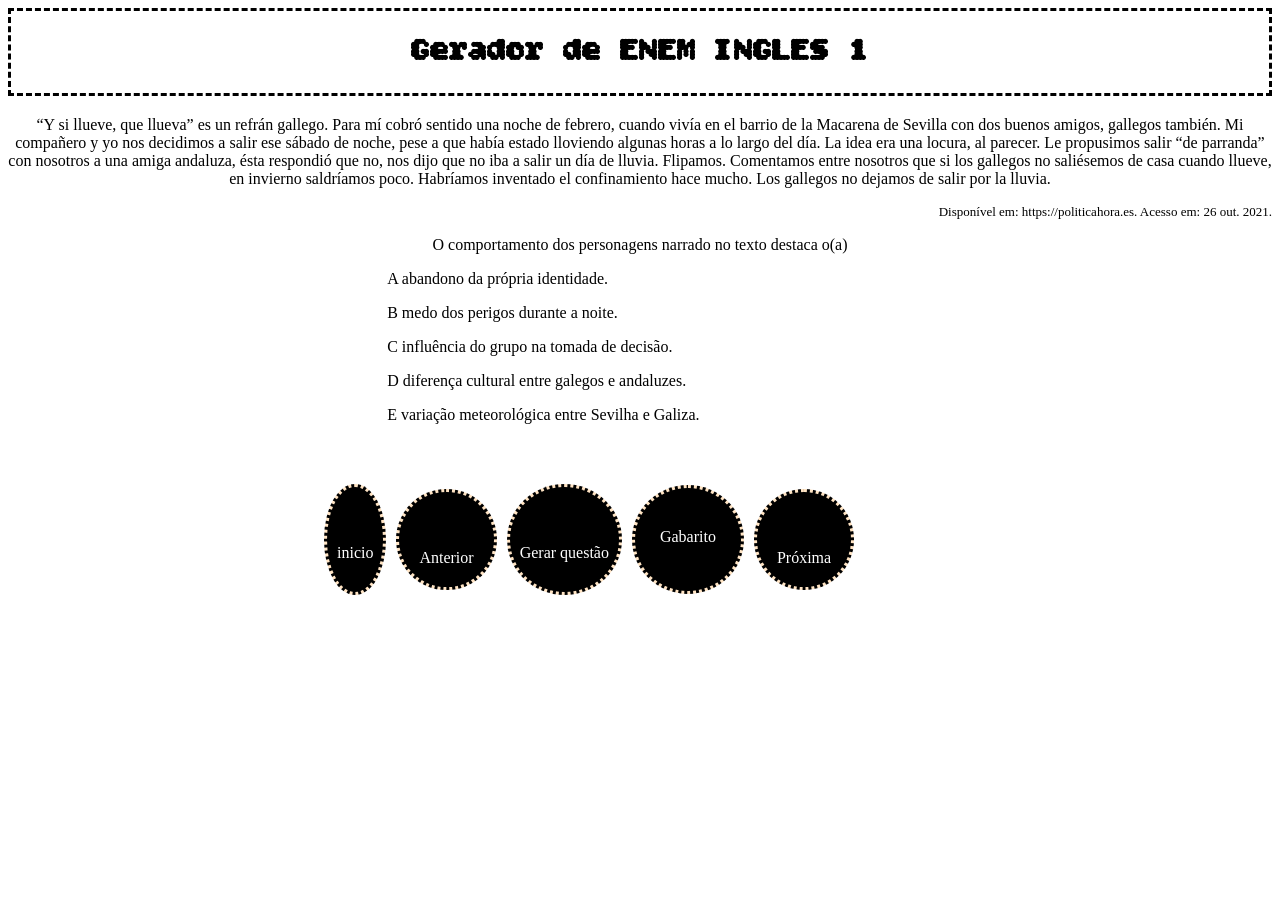
==== index.html @ f935b1e2 "Primeiro Commit" ====
<!DOCTYPE html>
<html lang="pt-br">
<head>
    <meta charset="UTF-8">
    <meta name="viewport" content="width=device-width, initial-scale=1.0">
    <title>Document</title>
    <link rel="stylesheet" href="src/css/estilo.css">

</head>
<body>
    <div class="titulo">
        <h1 id="title">Gerador de ENEM  INGLES</h1>
    </div>
    <div class="textos_apoio">

    </div>
    <div class="alternativas">
        <p class="alternativa a">A mudança de comportamento.</p>
        <p class="alternativa b">B mudança de comportamento.</p>
        <p class="alternativa c">C mudança de comportamento.</p>
        <p class="alternativa d">D mudança de comportamento.</p>
        <p class="alternativa e">E mudança de comportamento.</p>
    </div>
    <div class="botoes">
        <a href="index.html" class="botao inicio">inicio</a>
        <p href="" class="botao anterior">Anterior</p>
        <a href="index.html" class="botao">Gerar questão</a>
        <p href="" class="botao gabarito">Gabarito</p>
        <p href="" class="botao proxima">Próxima</p>
    </div>
    <script src="src/script/script.js"></script>
</body>
</html>
---- src/css/estilo.css ----
@import url('https://fonts.googleapis.com/css2?family=Bitcount+Grid+Double:wght@100..900&display=swap');

.titulo{
    text-align: center;
    font-family: "Bitcount Grid Double", system-ui;
    margin-bottom: vh;
    border-style: dashed;
}

.botoes{
    text-align: center;
    margin-left: 25%;
    margin-top: 5vh;
    display: flex;
    gap: 10px;
}
.botao{
    background-color: black;
    color: white;
    padding: 40px;
    padding-left: 10px;
    padding-right: 10px;
    border-color: bisque;
    border-style: dotted;
    border-radius: 50%;
    text-decoration: none;
}
a.botao{
    padding: 10px;
    padding-top: 6%;
    margin-top: 15px;
    margin-bottom: 15px;
}
.botao:hover{
    background-color: brown;
    cursor: pointer;
}

.teste{
    width: 300px;
    height: 150px;
    background-color: antiquewhite;
}

.botao.gabarito{
    padding-left: 25px;
    padding-right: 25px;
}

.textos_apoio{
    text-align: center;
}
.fonte{
    font-size: small;
    text-align: right;
}

.alternativas{
    margin-left: 30%;
}

.alternativa{
    cursor: pointer;
}

.alternativa.correta{
    color: green;
}

.escolha{
    text-decoration: underline;
}
.proxima, .anterior{
    margin-top: 20px;
    margin-bottom: 20px;
    padding: 20px;
    padding-top: 6%;
}

img{
    margin-top: 1%;
}
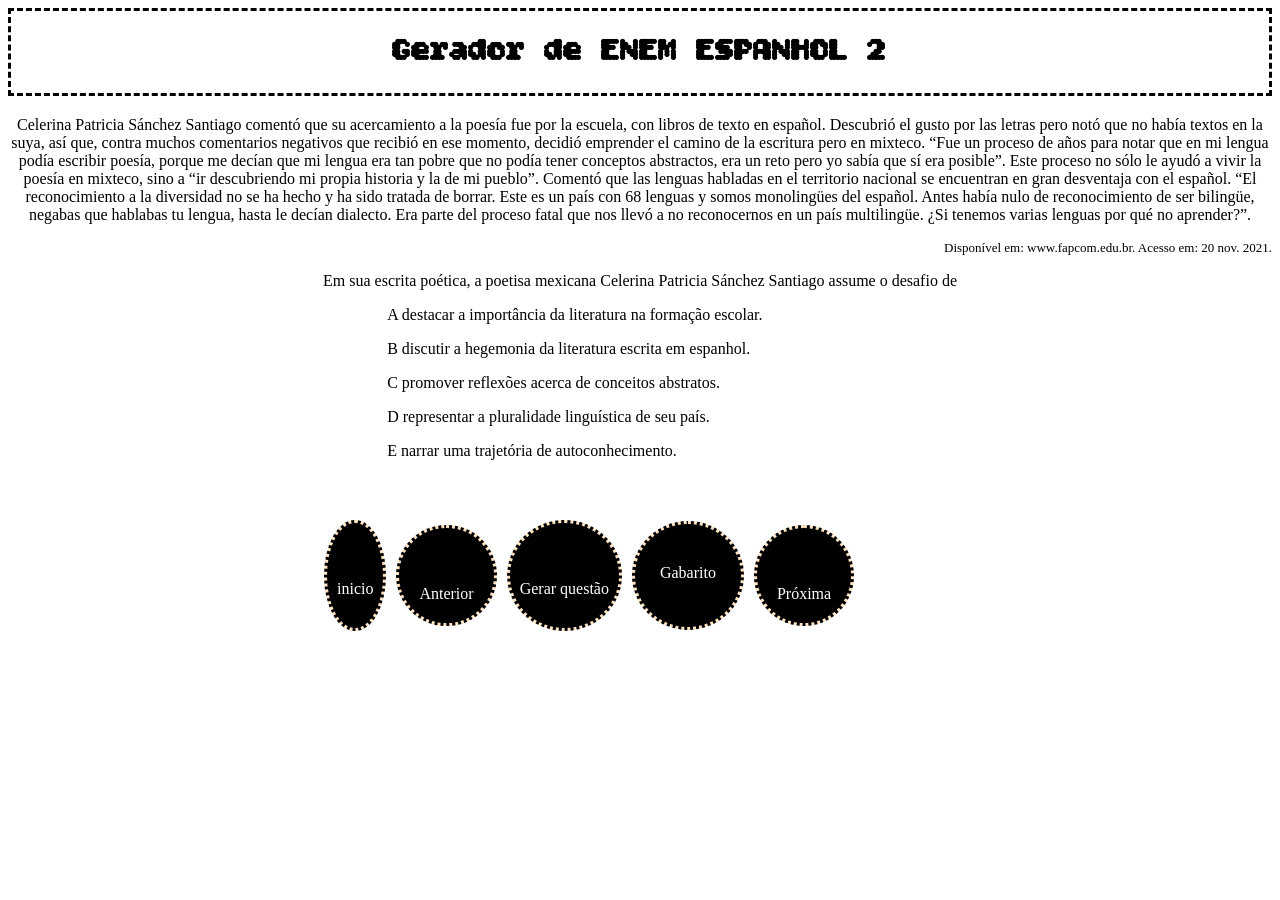
==== commit 9efb566e: "Ajuste Titulo" ====
--- a/index.html
+++ b/index.html
@@ -9,7 +9,7 @@
 </head>
 <body>
     <div class="titulo">
-        <h1 id="title">Gerador de ENEM  INGLES</h1>
+        <h1 id="title">Gerador de ENEM  ESPANHOL</h1>
     </div>
     <div class="textos_apoio">
 
